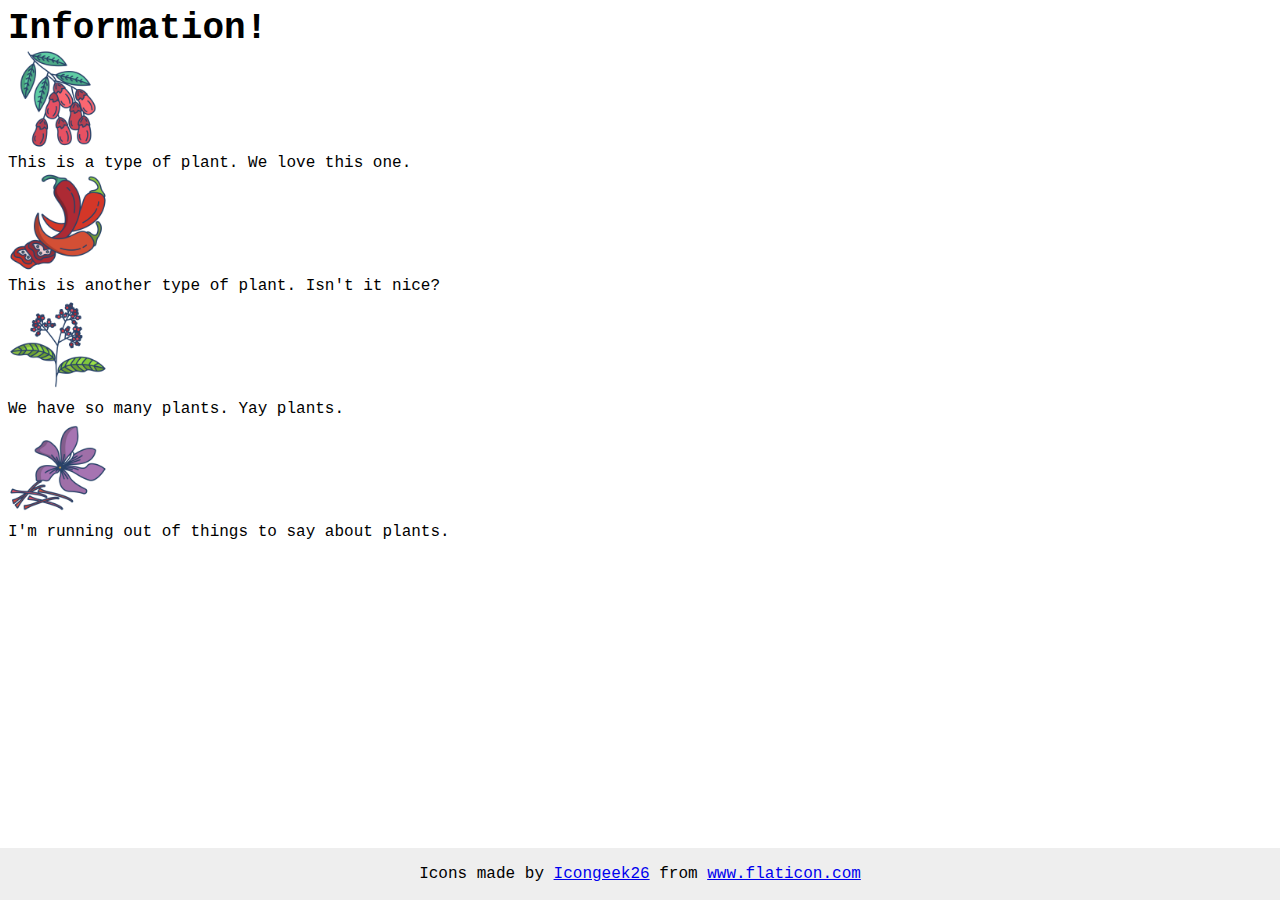
==== flexbox/flex-information/index.html @ f500749e "solving flex-information" ====
<!DOCTYPE html>
<html lang="en">
  <head>
    <meta charset="UTF-8">
    <meta http-equiv="X-UA-Compatible" content="IE=edge">
    <meta name="viewport" content="width=device-width, initial-scale=1.0">
    <title>Information</title>
    <link rel="stylesheet" href="style.css">
  </head>
  <body>
    <div class="title">Information!</div>

    <img src="./images/barberry.png" alt="barberry">
    <div class="text">This is a type of plant. We love this one.</div>

    <img src="./images/chilli.png" alt="chili">
    <div class="text">This is another type of plant. Isn't it nice?</div>

    <img src="./images/pepper.png" alt="pepper">
    <div class="text">We have so many plants. Yay plants.</div>

    <img src="./images/saffron.png" alt="saffron">
    <div class="text">I'm running out of things to say about plants.</div>

    <!-- disregard this section, it's here to give attribution to the creator of these icons -->
    <div class="footer">
      <div>Icons made by <a href="https://www.flaticon.com/authors/icongeek26" title="Icongeek26">Icongeek26</a> from <a href="https://www.flaticon.com/" title="Flaticon">www.flaticon.com</a></div>
    </div>
  </body>
</html>
---- flexbox/flex-information/style.css ----
body {
    font-family: 'Courier New', Courier, monospace;
  }
  
  img {
    width: 100px;
    height: 100px;
  }
  
  .title {
    font-size: 36px;
    font-weight: 900;
  }
  
  /* do not edit this footer */
  .footer {
    position: fixed;
    bottom: 0;
    left: 0;
    right: 0;
    height: 52px;
    display: flex;
    align-items: center;
    justify-content: center;
    background: #eee;
  }
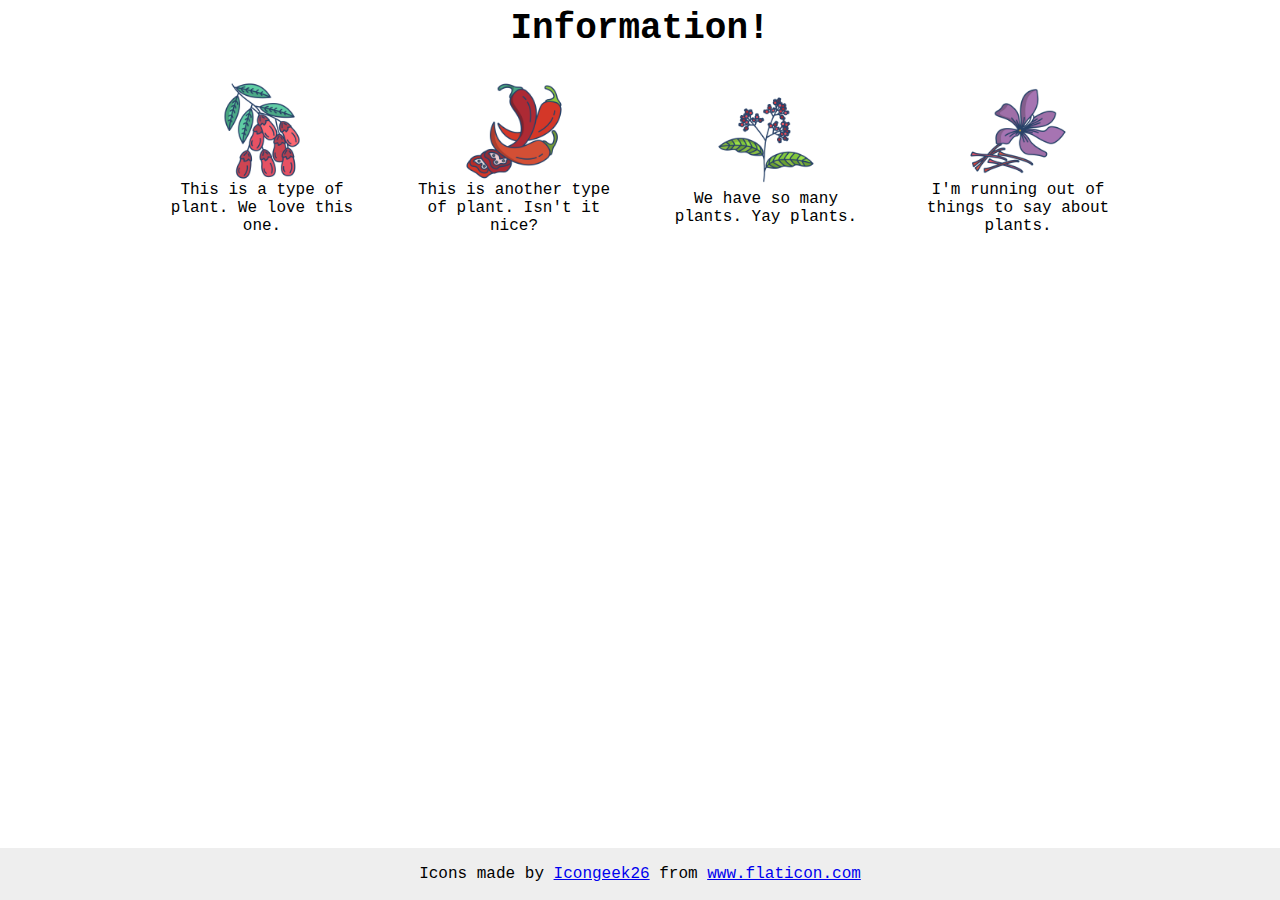
==== commit 9c3dd376: "Done solving flex-information" ====
--- a/flexbox/flex-information/index.html
+++ b/flexbox/flex-information/index.html
@@ -1,30 +1,49 @@
 <!DOCTYPE html>
 <html lang="en">
   <head>
-    <meta charset="UTF-8">
-    <meta http-equiv="X-UA-Compatible" content="IE=edge">
-    <meta name="viewport" content="width=device-width, initial-scale=1.0">
+    <meta charset="UTF-8" />
+    <meta http-equiv="X-UA-Compatible" content="IE=edge" />
+    <meta name="viewport" content="width=device-width, initial-scale=1.0" />
     <title>Information</title>
-    <link rel="stylesheet" href="style.css">
+    <link rel="stylesheet" href="style.css" />
   </head>
   <body>
     <div class="title">Information!</div>
 
-    <img src="./images/barberry.png" alt="barberry">
-    <div class="text">This is a type of plant. We love this one.</div>
+    <div class="info-container">
+      <div class="info">
+        <img src="./images/barberry.png" alt="barberry" />
+        <div class="text">This is a type of plant. We love this one.</div>
+      </div>
 
-    <img src="./images/chilli.png" alt="chili">
-    <div class="text">This is another type of plant. Isn't it nice?</div>
+      <div class="info">
+        <img src="./images/chilli.png" alt="chili" />
+        <div class="text">This is another type of plant. Isn't it nice?</div>
+      </div>
 
-    <img src="./images/pepper.png" alt="pepper">
-    <div class="text">We have so many plants. Yay plants.</div>
+      <div class="info">
+        <img src="./images/pepper.png" alt="pepper" />
+        <div class="text">We have so many plants. Yay plants.</div>
+      </div>
 
-    <img src="./images/saffron.png" alt="saffron">
-    <div class="text">I'm running out of things to say about plants.</div>
+      <div class="info">
+        <img src="./images/saffron.png" alt="saffron" />
+        <div class="text">I'm running out of things to say about plants.</div>
+      </div>
+    </div>
 
     <!-- disregard this section, it's here to give attribution to the creator of these icons -->
     <div class="footer">
-      <div>Icons made by <a href="https://www.flaticon.com/authors/icongeek26" title="Icongeek26">Icongeek26</a> from <a href="https://www.flaticon.com/" title="Flaticon">www.flaticon.com</a></div>
+      <div>
+        Icons made by
+        <a href="https://www.flaticon.com/authors/icongeek26" title="Icongeek26"
+          >Icongeek26</a
+        >
+        from
+        <a href="https://www.flaticon.com/" title="Flaticon"
+          >www.flaticon.com</a
+        >
+      </div>
     </div>
   </body>
-</html>+</html>
--- a/flexbox/flex-information/style.css
+++ b/flexbox/flex-information/style.css
@@ -23,4 +23,30 @@
     align-items: center;
     justify-content: center;
     background: #eee;
+  }
+
+  /* my solution */
+
+  .info-container {
+    display: flex;
+    justify-content: center;
+    gap: 52px;
+  }
+
+  .title {
+    display: flex;
+    justify-content: center;
+    margin-bottom: 32px;
+  }
+
+  .info {
+    display: flex;
+    flex-direction: column;
+    justify-content: center;
+    align-items: center;
+    flex: 0 0 200px;
+  }
+
+  .info .text {
+    text-align: center;
   }